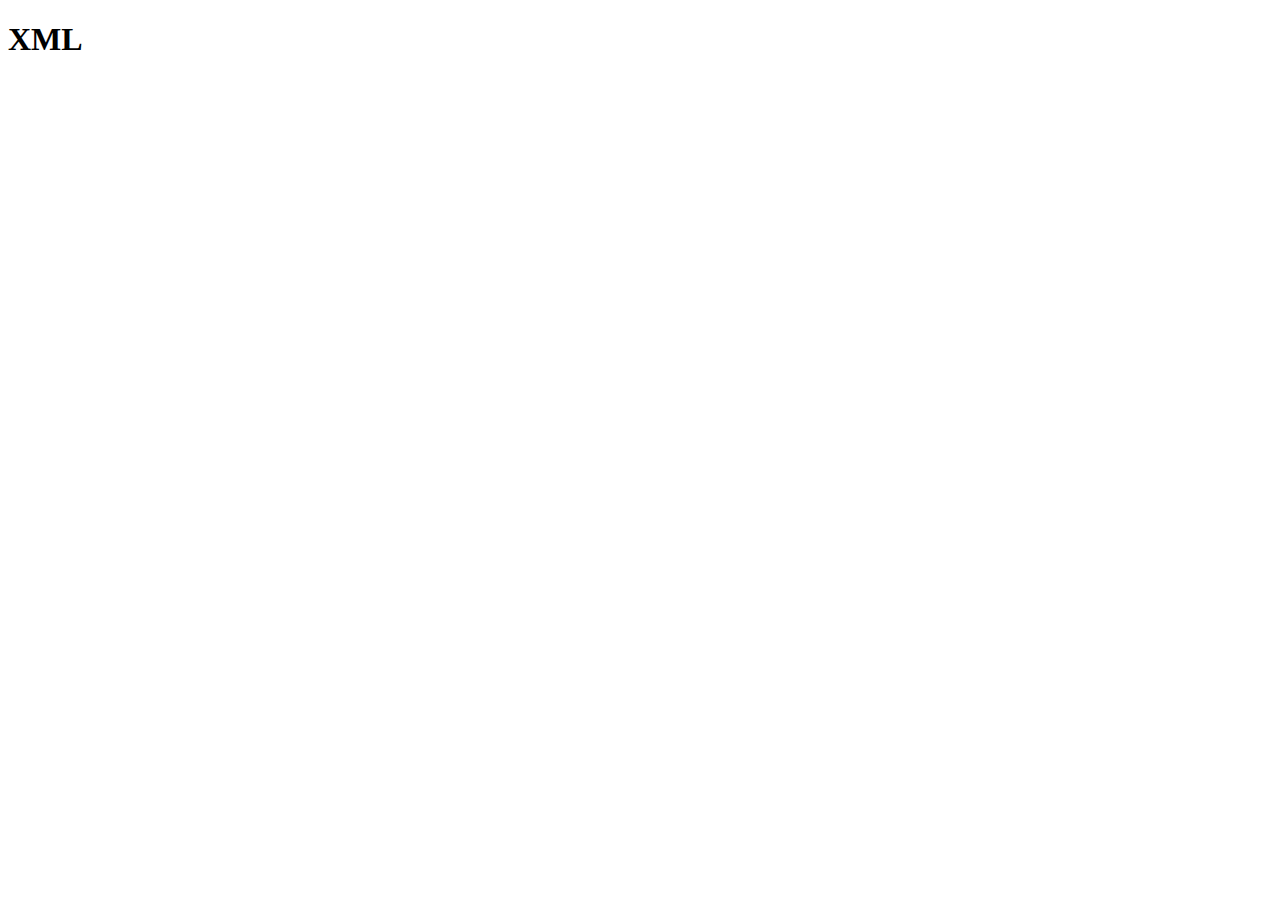
==== js/index.html @ c652552b "." ====
<!DOCTYPE html>
<html lang="es">
<head>
    <meta charset="UTF-8">
    <meta name="viewport" content="width=device-width, initial-scale=1.0">
    <title>XML</title>
</head>
<body>
    <h1>XML</h1>
    <script src="index.js"></script>
</body>
</html>
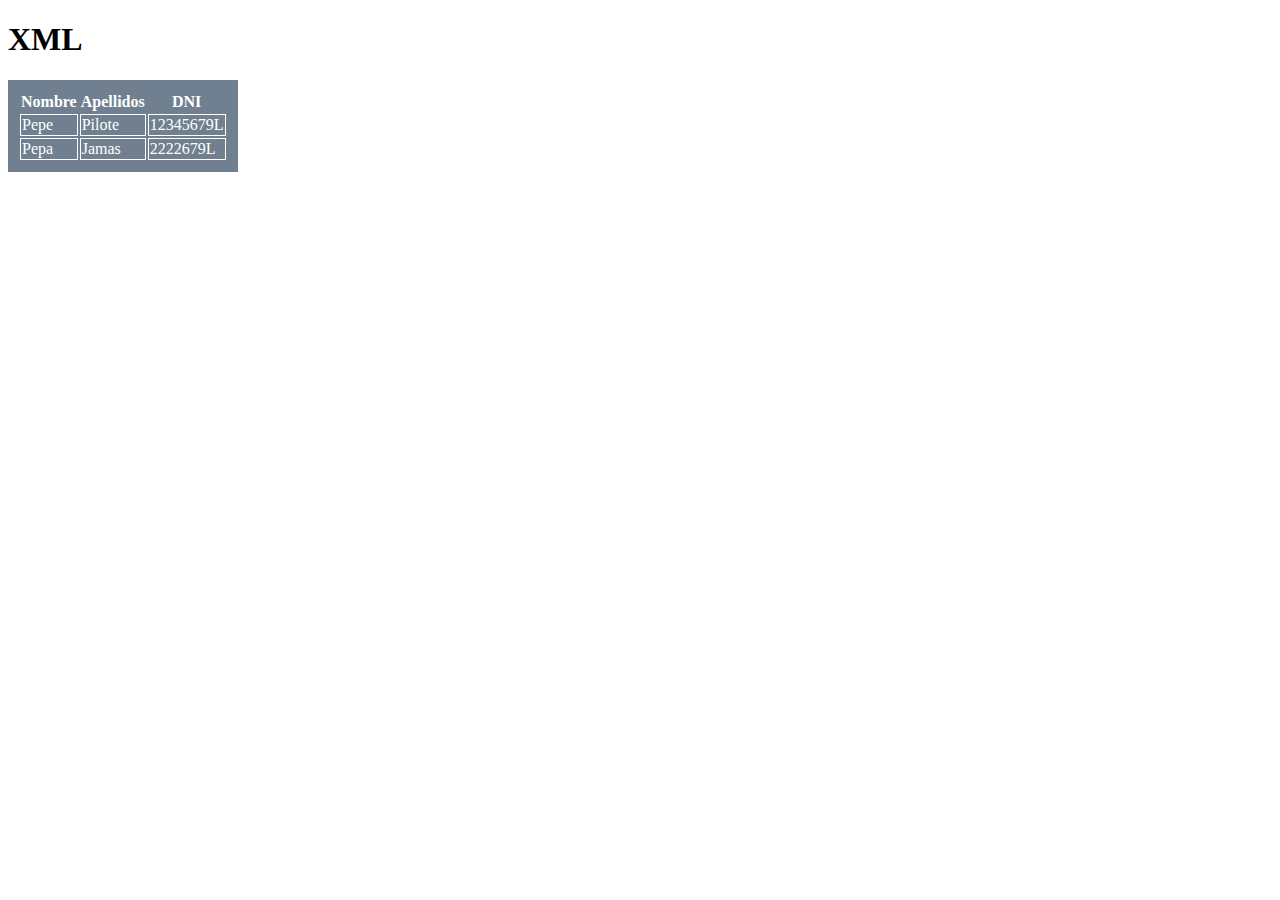
==== commit e1f498ac: "." ====
--- a/js/index.html
+++ b/js/index.html
@@ -4,9 +4,20 @@
     <meta charset="UTF-8">
     <meta name="viewport" content="width=device-width, initial-scale=1.0">
     <title>XML</title>
+    <style>
+        table{
+            background-color: slategrey;
+            color: white;
+            padding: 10px;
+        }
+        .border{
+            border: 1px solid;;
+        }
+    </style>
 </head>
 <body>
     <h1>XML</h1>
+    <div id="tablaDatos">Aquí aparecerán los datos</div>
     <script src="index.js"></script>
 </body>
 </html>